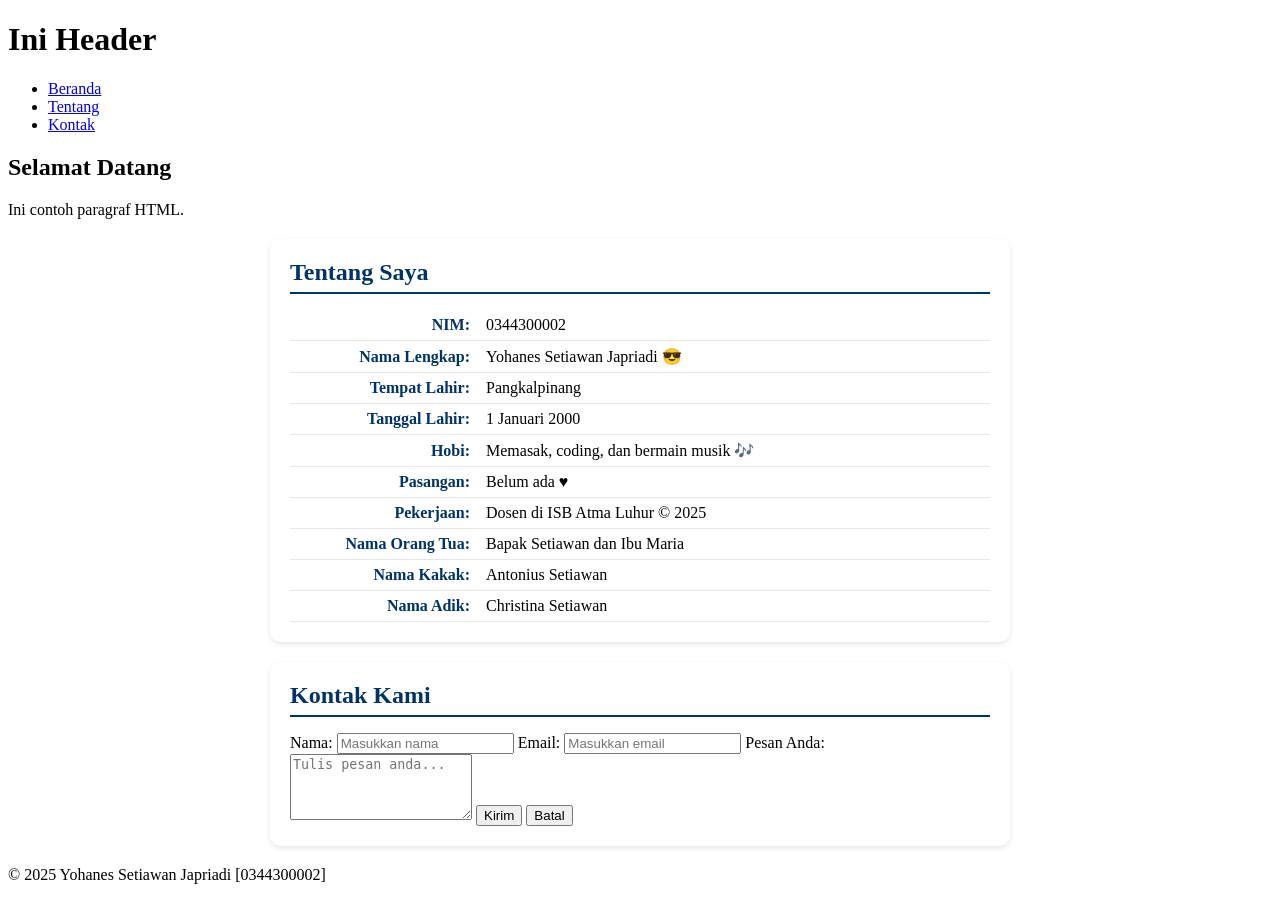
==== pertemuan-03/index.html @ 89d199b9 "section#contact upgrade struktur form" ====
<!DOCTYPE html>
<html lang="en">

<head>
  <meta charset="UTF-8">
  <meta name="viewport" content="width=device-width, initial-scale=1.0">
  <title>Judul Halaman</title>
  <style>
    #about,
    #contact {
      background-color: #ffffff;
      border-radius: 10px;
      padding: 20px;
      max-width: 700px;
      margin: 20px auto;
      box-shadow: 0 2px 5px rgba(0, 0, 0, 0.1);
    }

    #about h2,
    #contact h2 {
      color: #003366;
      border-bottom: 2px solid #003366;
      padding-bottom: 6px;
      margin-top: 0;
      margin-bottom: 16px;
    }

    #about p {
      display: flex;
      justify-content: flex-start;
      align-items: baseline;
      margin: 0;
      padding: 6px 0;
      border-bottom: 1px solid #e6e6e6;
    }

    #about strong {
      min-width: 180px;
      color: #003366;
      font-weight: 600;
      text-align: right;
      padding-right: 16px;
      flex-shrink: 0;
    }

    @media (max-width: 600px) {
      #about p {
        flex-direction: column;
        align-items: flex-start;
      }

      #about strong {
        text-align: left;
        padding-right: 0;
        margin-bottom: 2px;
      }
    }
  </style>
</head>

<body>
  <header>
    <h1>Ini Header</h1>
    <nav>
      <ul>
        <li><a href="#home">Beranda</a></li>
        <li><a href="#about">Tentang</a></li>
        <li><a href="#contact">Kontak</a></li>
      </ul>
    </nav>
  </header>

  <main>
    <section id="home">
      <h2>Selamat Datang</h2>
      <p>Ini contoh paragraf HTML.</p>
    </section>

    <section id="about">
      <h2>Tentang Saya</h2>
      <p><strong>NIM:</strong> 0344300002</p>
      <p><strong>Nama Lengkap:</strong> Yohanes Setiawan Japriadi &#128526;</p>
      <p><strong>Tempat Lahir:</strong> Pangkalpinang</p>
      <p><strong>Tanggal Lahir:</strong> 1 Januari 2000</p>
      <p><strong>Hobi:</strong> Memasak, coding, dan bermain musik &#127926;</p>
      <p><strong>Pasangan:</strong> Belum ada &hearts;</p>
      <p><strong>Pekerjaan:</strong> Dosen di ISB Atma Luhur &copy; 2025</p>
      <p><strong>Nama Orang Tua:</strong> Bapak Setiawan dan Ibu Maria</p>
      <p><strong>Nama Kakak:</strong> Antonius Setiawan</p>
      <p><strong>Nama Adik:</strong> Christina Setiawan</p>
    </section>

    <section id="contact">
      <h2>Kontak Kami</h2>
      <form action="" method="GET">
        
        <label for="txtNama"><span>Nama:</span>
          <input type="text" id="txtNama" name="txtNama" placeholder="Masukkan nama" required autocomplete="name">
        </label>

        <label for="txtEmail"><span>Email:</span>
          <input type="email" id="txtEmail" name="txtEmail" placeholder="Masukkan email" required autocomplete="email">
        </label>

        <label for="txtPesan"><span>Pesan Anda:</span>
          <textarea id="txtPesan" name="txtPesan" rows="4" placeholder="Tulis pesan anda..." required></textarea>
        </label>

        <button type="submit">Kirim</button>
        <button type="reset">Batal</button>
      </form>
    </section>
  </main>

  <footer>
    <p>&copy; 2025 Yohanes Setiawan Japriadi [0344300002]</p>
  </footer>
</body>

</html>
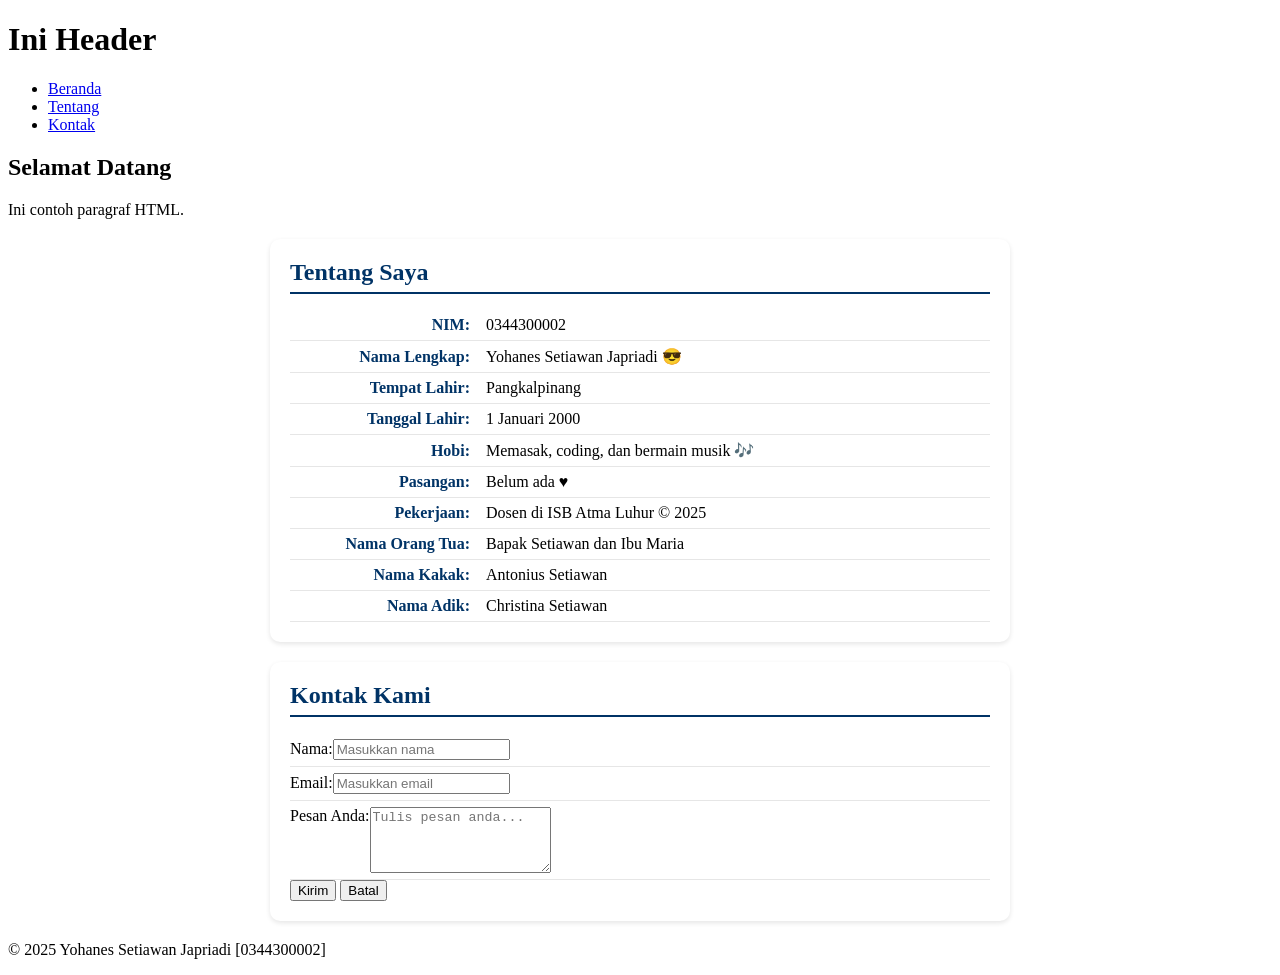
==== commit b6242862: "section#contact styling label" ====
--- a/pertemuan-03/index.html
+++ b/pertemuan-03/index.html
@@ -25,7 +25,8 @@
       margin-bottom: 16px;
     }
 
-    #about p {
+    #about p,
+    #contact label {
       display: flex;
       justify-content: flex-start;
       align-items: baseline;
@@ -33,6 +34,8 @@
       padding: 6px 0;
       border-bottom: 1px solid #e6e6e6;
     }
+
+
 
     #about strong {
       min-width: 180px;
@@ -93,7 +96,7 @@
     <section id="contact">
       <h2>Kontak Kami</h2>
       <form action="" method="GET">
-        
+
         <label for="txtNama"><span>Nama:</span>
           <input type="text" id="txtNama" name="txtNama" placeholder="Masukkan nama" required autocomplete="name">
         </label>
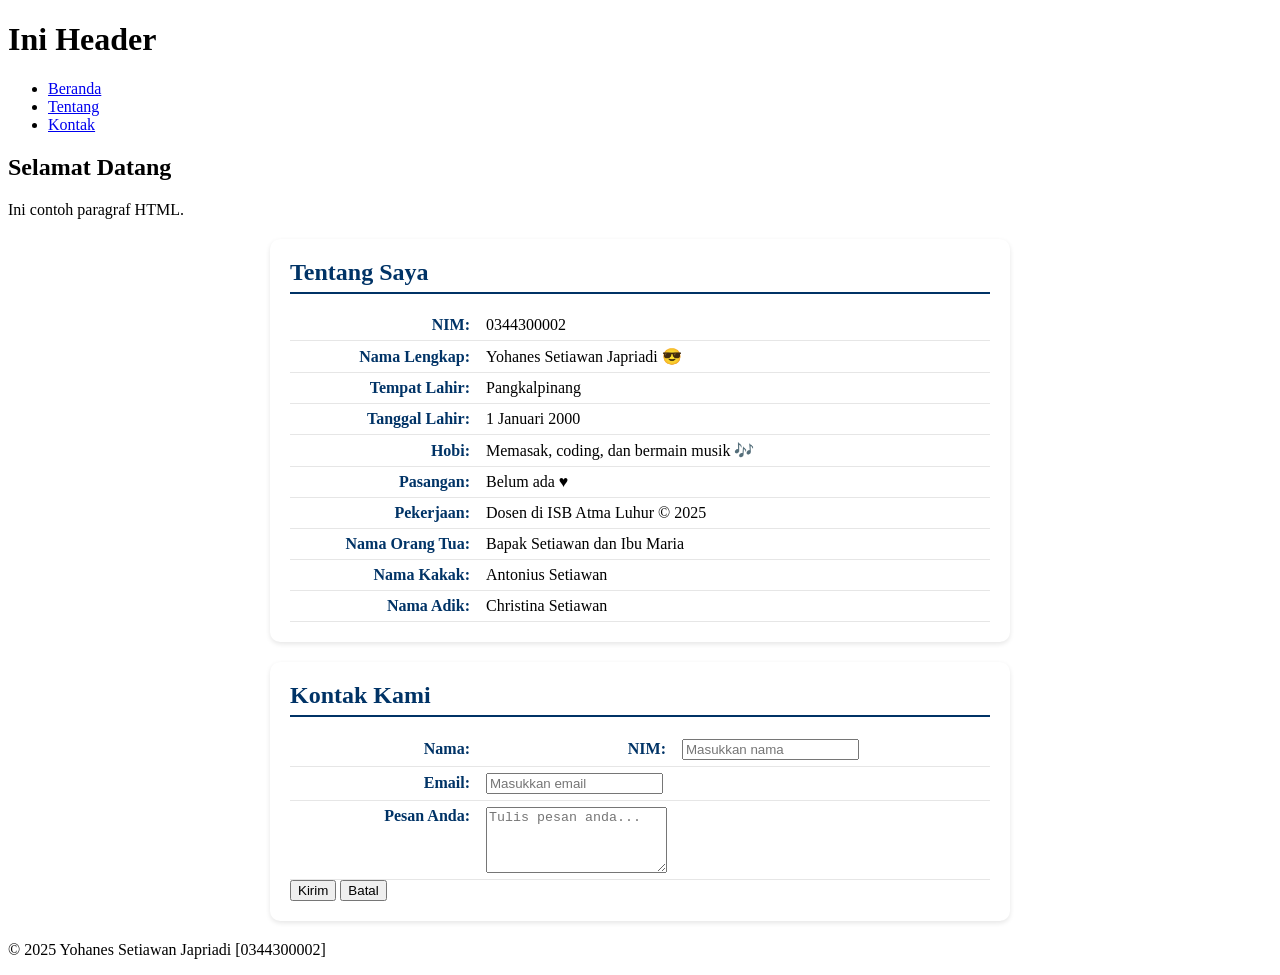
==== commit 5ad75f01: "section#contact styling label>span" ====
--- a/pertemuan-03/index.html
+++ b/pertemuan-03/index.html
@@ -37,7 +37,8 @@
 
 
 
-    #about strong {
+    #about strong,
+    #contact label span {
       min-width: 180px;
       color: #003366;
       font-weight: 600;
@@ -98,6 +99,7 @@
       <form action="" method="GET">
 
         <label for="txtNama"><span>Nama:</span>
+          <span>NIM:</span>
           <input type="text" id="txtNama" name="txtNama" placeholder="Masukkan nama" required autocomplete="name">
         </label>
 
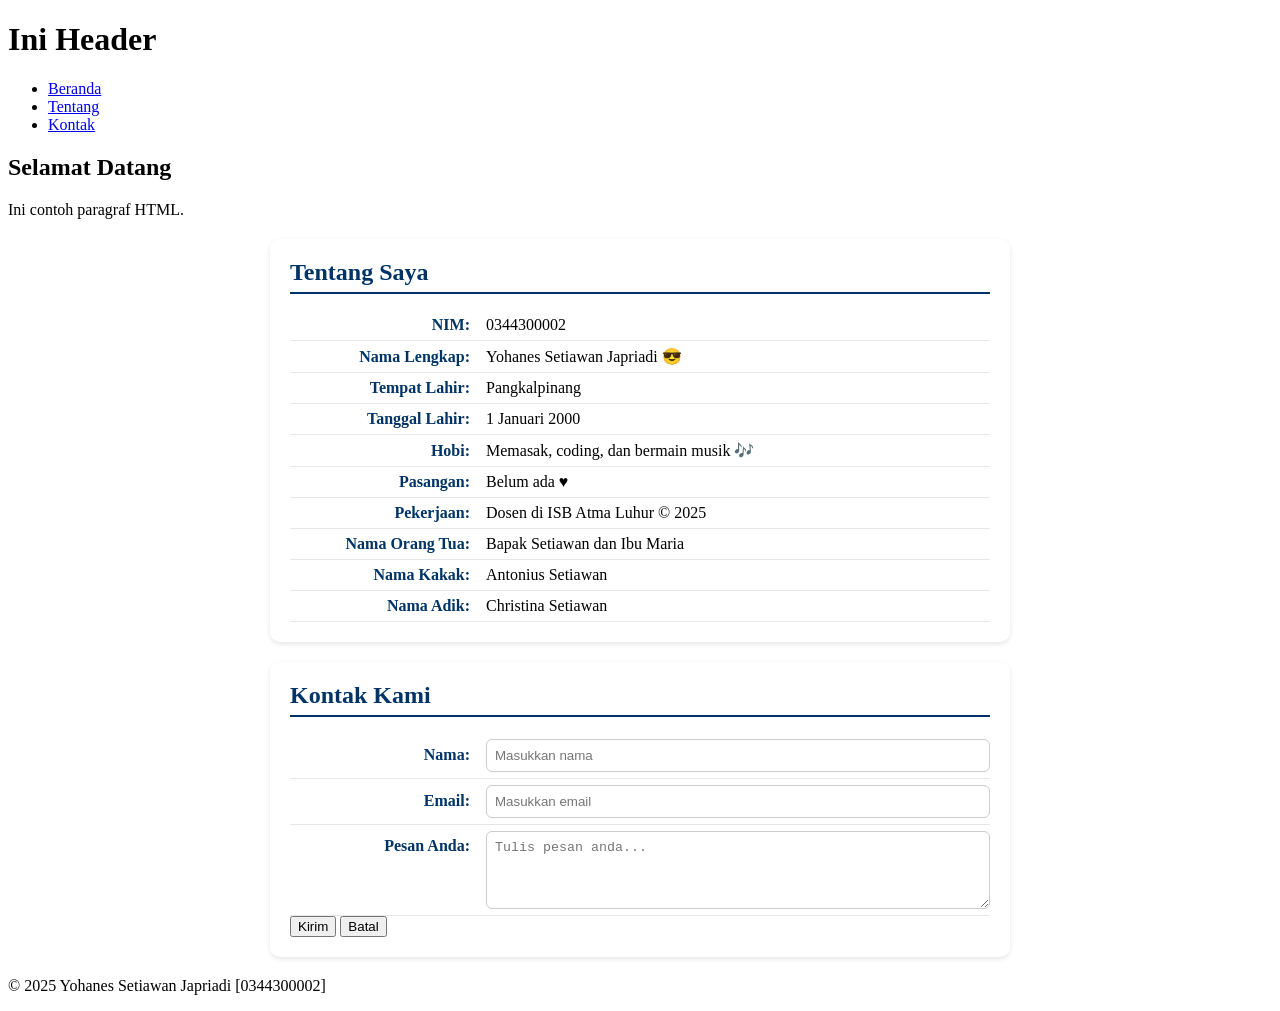
==== commit 9b67ccb7: "section#contact styling input dan textarea" ====
--- a/pertemuan-03/index.html
+++ b/pertemuan-03/index.html
@@ -35,10 +35,8 @@
       border-bottom: 1px solid #e6e6e6;
     }
 
-
-
     #about strong,
-    #contact label span {
+    #contact label>span {
       min-width: 180px;
       color: #003366;
       font-weight: 600;
@@ -46,6 +44,19 @@
       padding-right: 16px;
       flex-shrink: 0;
     }
+
+    #contact input,
+    #contact textarea {
+      flex: 1;
+      border: 1px solid #ccc;
+      border-radius: 6px;
+      padding: 8px;
+      color: #000;
+      font-weight: normal;
+      margin: 0;
+      box-sizing: border-box;
+    }
+
 
     @media (max-width: 600px) {
       #about p {
@@ -99,7 +110,6 @@
       <form action="" method="GET">
 
         <label for="txtNama"><span>Nama:</span>
-          <span>NIM:</span>
           <input type="text" id="txtNama" name="txtNama" placeholder="Masukkan nama" required autocomplete="name">
         </label>
 
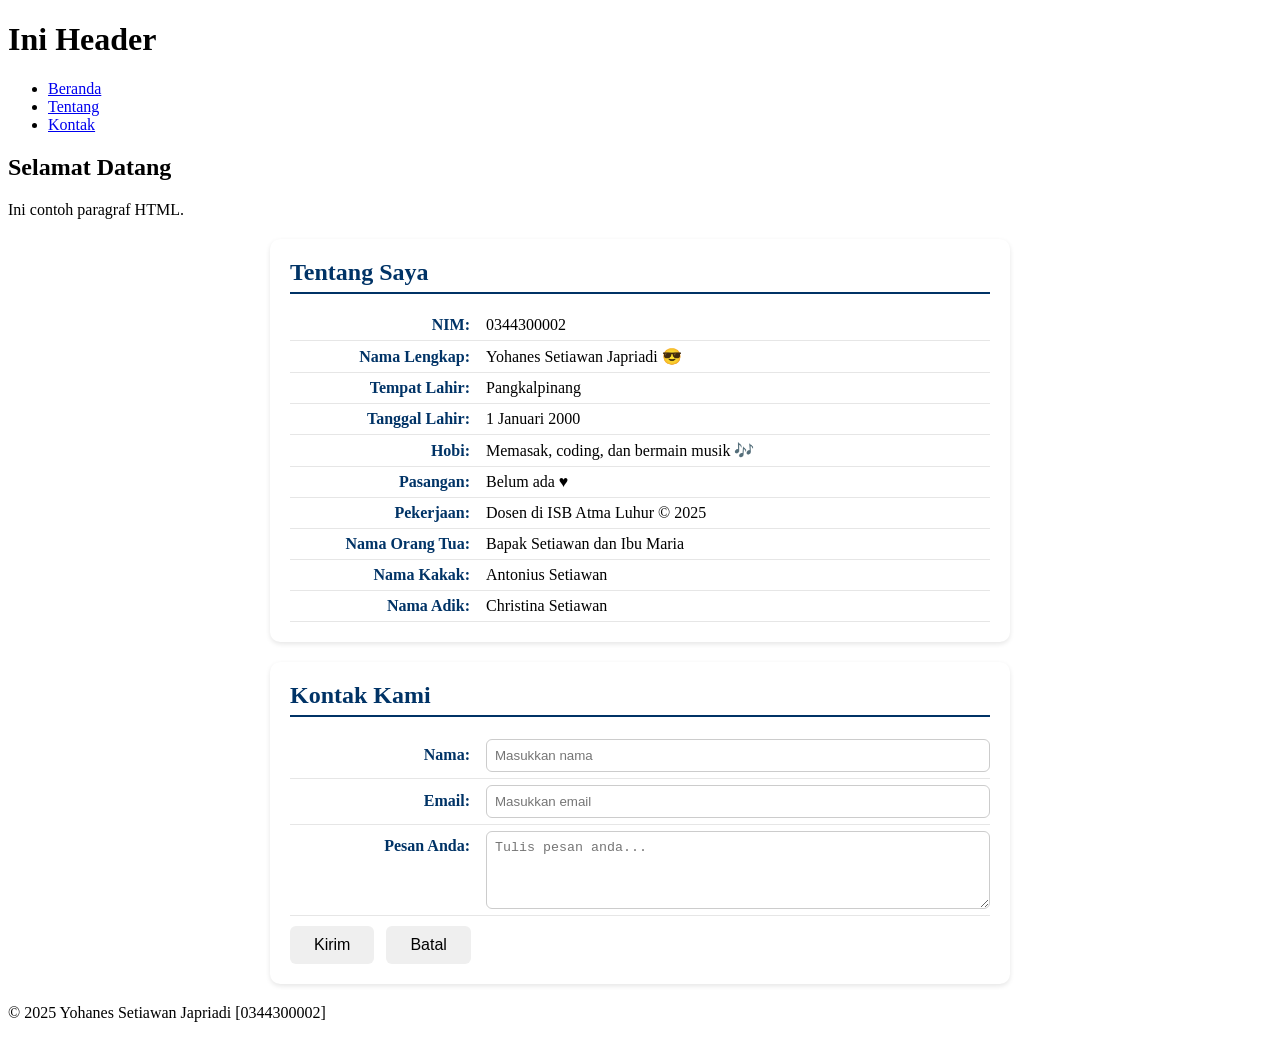
==== commit c28f122d: "section#contact styling tombol" ====
--- a/pertemuan-03/index.html
+++ b/pertemuan-03/index.html
@@ -55,6 +55,19 @@
       font-weight: normal;
       margin: 0;
       box-sizing: border-box;
+    }
+
+    #contact button {
+      margin-top: 10px; /*spasi tombol agar tidak “nempel” ke garis sebelumnya */
+      display: inline-block;
+      padding: 10px 24px;
+      font-size: 16px;
+      border-radius: 6px;
+      cursor: pointer;
+      border: none;
+      transition: all 0.3s ease;
+      /* animasi hover */
+      margin-right: 8px;
     }
 
 
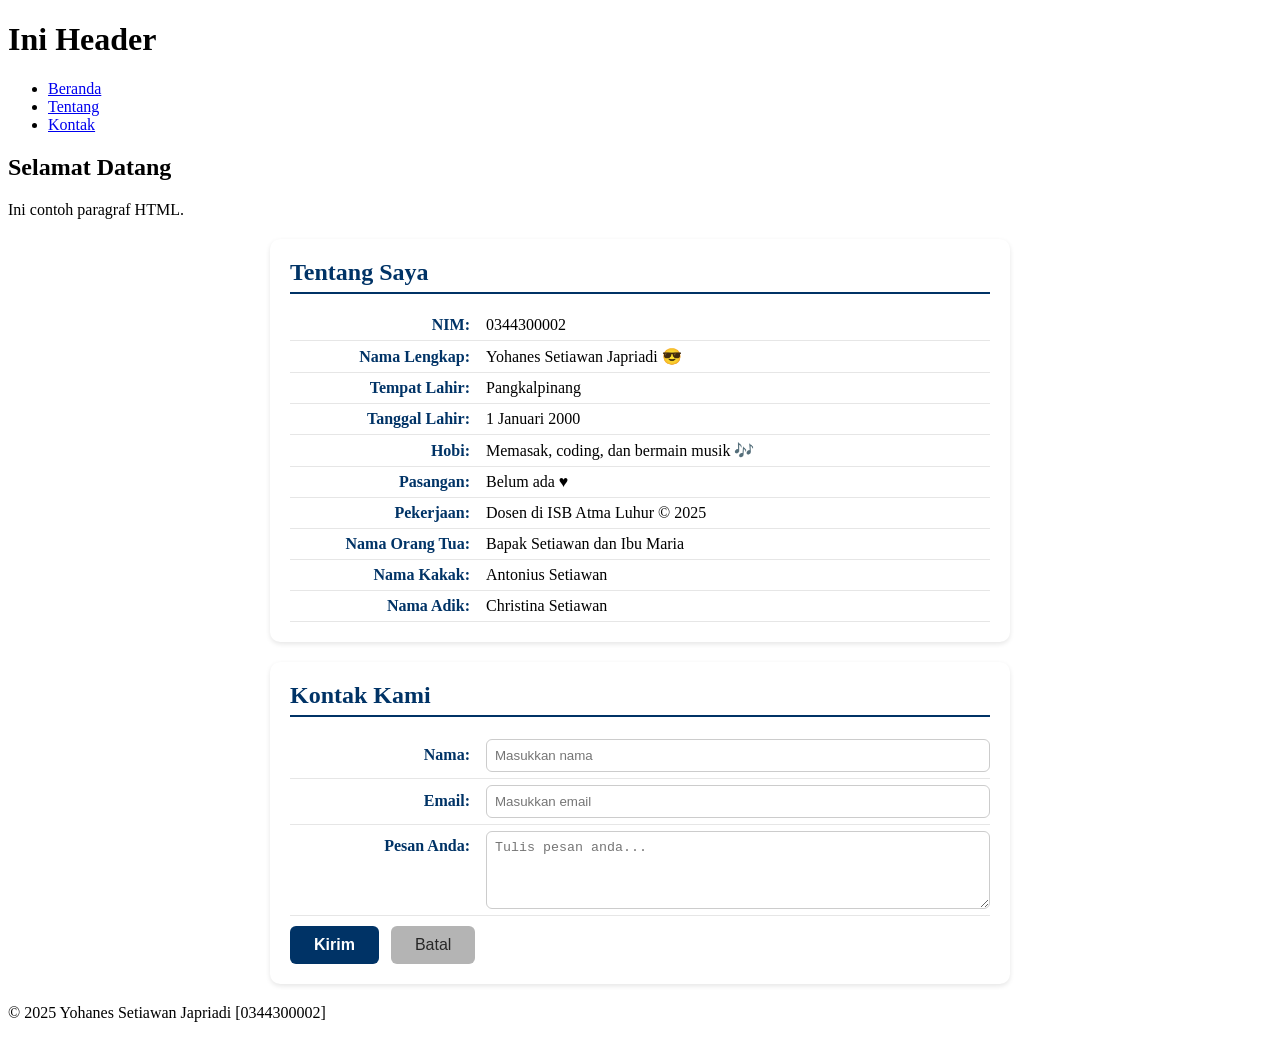
==== commit 34db499e: "section#contact styling warna tombol" ====
--- a/pertemuan-03/index.html
+++ b/pertemuan-03/index.html
@@ -58,7 +58,7 @@
     }
 
     #contact button {
-      margin-top: 10px; /*spasi tombol agar tidak “nempel” ke garis sebelumnya */
+      margin-top: 10px;
       display: inline-block;
       padding: 10px 24px;
       font-size: 16px;
@@ -66,9 +66,21 @@
       cursor: pointer;
       border: none;
       transition: all 0.3s ease;
-      /* animasi hover */
       margin-right: 8px;
     }
+
+    #contact button[type="submit"] {
+      background-color: #003366;
+      color: #fff;
+      font-weight: 600;
+    }
+
+    #contact button[type="reset"] {
+      background-color: #b4b4b4;
+      color: #272727;
+      font-weight: 500;
+    }
+
 
 
     @media (max-width: 600px) {
